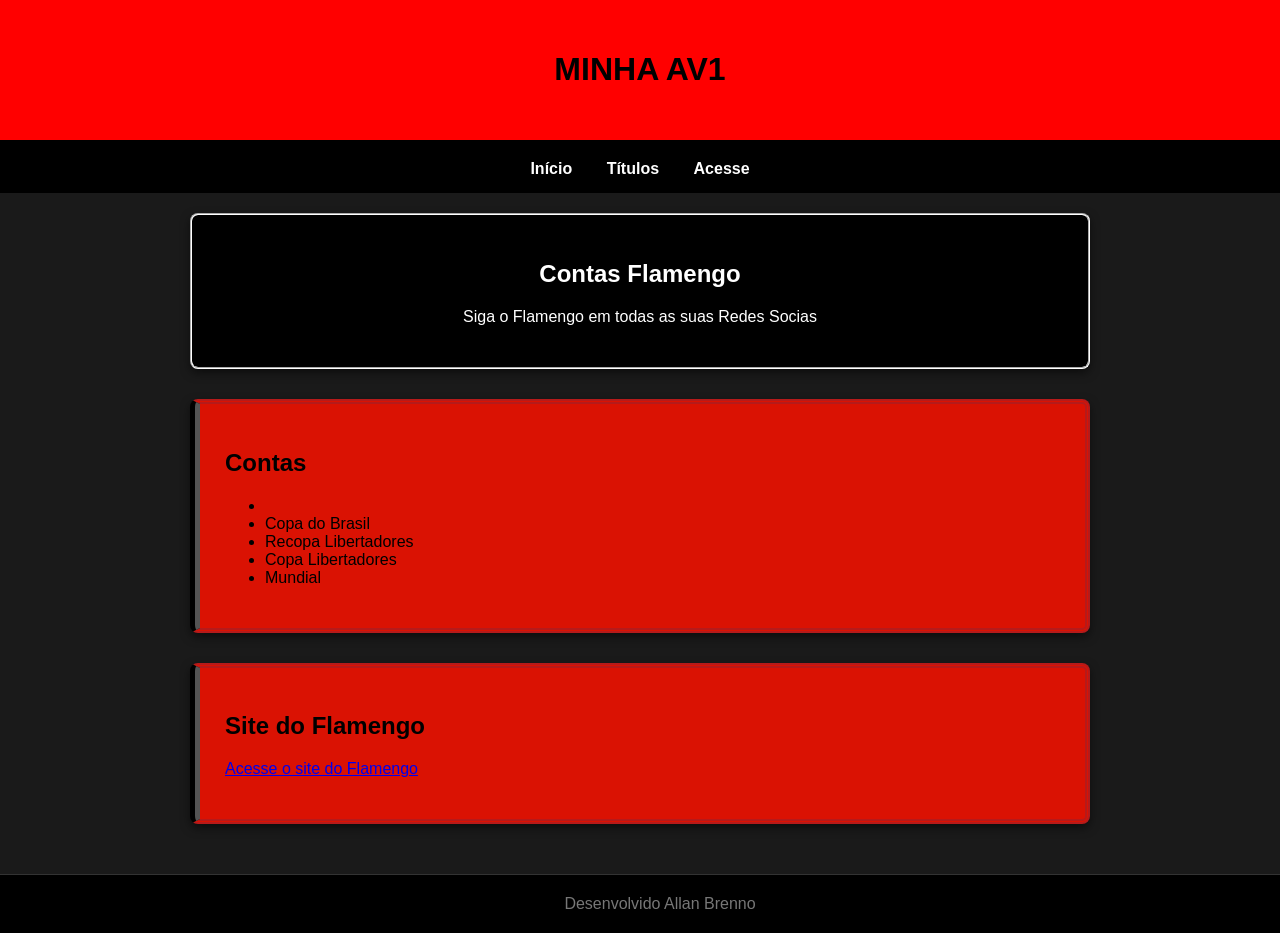
==== acesse.html @ 2dd75fcd "Falta pouco" ====
<!doctype html>
<html lang="pt-br">
  <head>
    <meta charset="UTF-8" />
    <meta name="viewport" content="width=device-width, initial-scale=1.0" />
    <title>Document</title>
    <link rel="stylesheet" href="css/style.css" />
  </head>
  <body>
    <header>
      <h1>Minha Av1</h1>
    </header>
    <nav>
      <a href="index.html">Início</a>
      <a href="titulos.html">Títulos</a>
      <a href="acesse.html">Acesse</a>
      
    </nav>
    <main>
      <section id="sobre" class="bg-color">
        <h2>Contas Flamengo</h2>
        <p>Siga o Flamengo em todas as suas Redes Socias</p>
      </section>
      <section id="titulos" class="bg-color">
        <h2>Contas</h2>
        <ul>
          <li></li>
          <li>Copa do Brasil</li>
          <li>Recopa Libertadores</li>
          <li>Copa Libertadores</li>
          <li>Mundial</li>
        </ul>
      </section>
      <section id="acesse" class="bg-color">
        <h2>Site do Flamengo</h2>
        <p><a href="https://www.flamengo.com.br" target="_blank">Acesse o site do Flamengo</a></p>
      </section>
    </main>
    <footer>Desenvolvido Allan Brenno</footer>
  </body>
</html>
---- css/style.css ----
.bg-color {
  background-color: rgb(218, 18, 3);
  
}

section {
  margin-bottom: 30px;
  padding: 20px;
  border: 5px double #b61a1a;
  border-top-left-radius: 10px;
  border-bottom-right-radius: 10px;
  
}

footer {
  background-color: #111010;
  color: white;
  text-align: center;
  padding: 15px;
}


body {
  font-family: "Segoe UI", Tahoma, Geneva, Verdana, sans-serif;
  margin: 0;
  padding: 0;
  background-color: #1a1a1a;
  color: rgb(255, 255, 255);
}

header {
  background-color: #ff0000;
  color: #000000;
  padding: 30px;
  text-align: center;
  border-bottom: 5px solid #000000;
  text-transform: uppercase;
  font-weight: bold;
}

nav {
  background-color: #000000;
  padding: 15px;
  text-align: center;
  position: sticky;
  top: 0;
}

nav a {
  color: #ffffff;
  text-decoration: none;
  margin: 0 15px;
  font-weight: bold;
  transition: 0.3s;
}

nav a:hover {
  color: #cccccc;
  border-bottom: 2px double #ffffff;
}

main {
  padding: 20px;
  max-width: 900px;
  margin: auto;
}

section {
  background-color: #ffffff;
  color: #000000;
  margin-bottom: 30px;
  padding: 25px;
  border-left: 10px groove #000000;
  border-radius: 8px;
  box-shadow: 0 4px 10px rgba(0, 0, 0, 0.5);
}

#sobre {
  background-color: #000000;
  color: #ffffff;
  border: 2px groove #ffffff;
  text-align: center;

}

footer {
  background-color: #000000;
  color: #777777;
  text-align: center;
  padding: 20px;
  border-top: 1px groove #333;
  width: 100%;
}
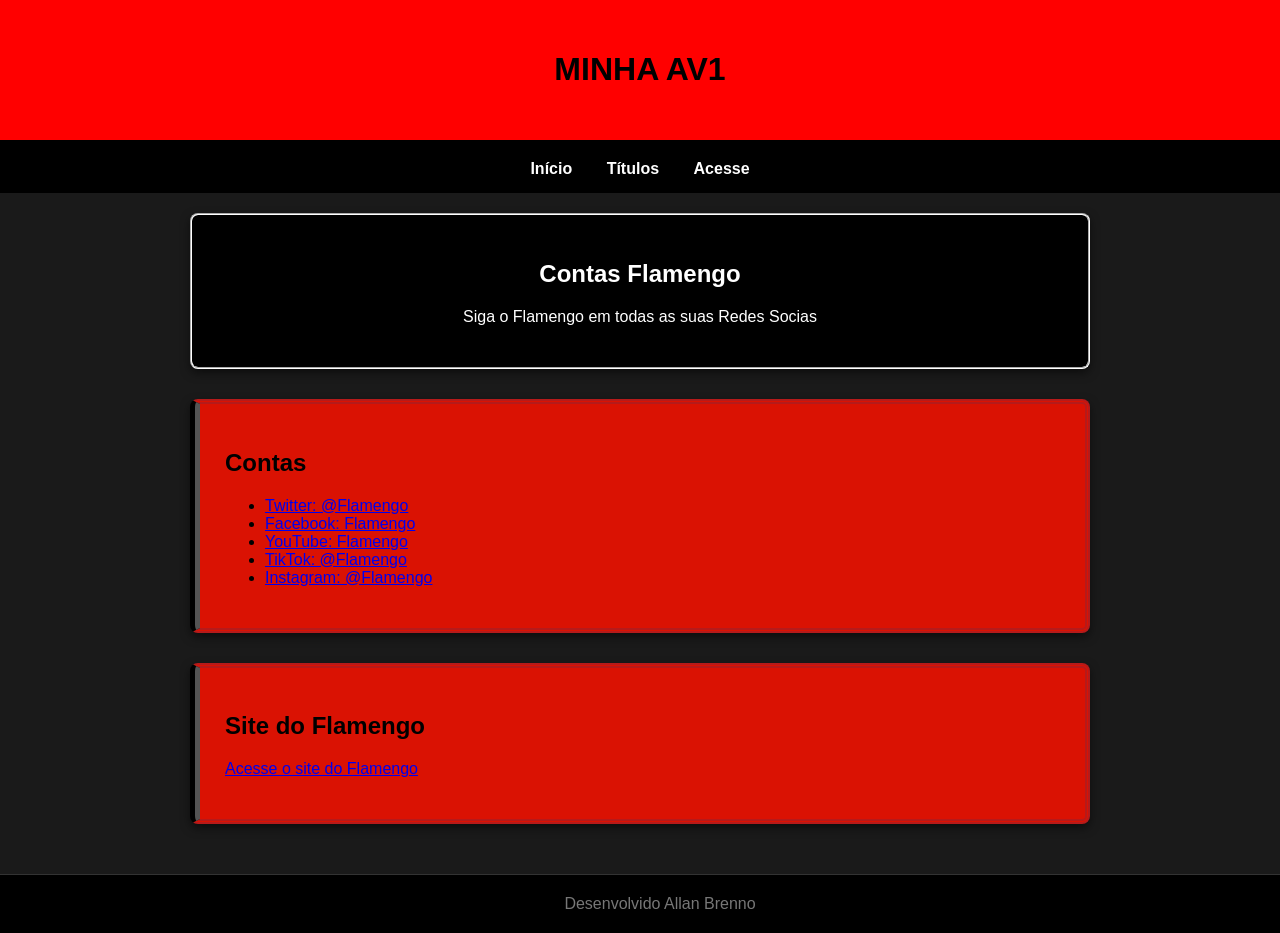
==== commit f339cd31: "nota máxima. VAMOOO" ====
--- a/acesse.html
+++ b/acesse.html
@@ -24,11 +24,11 @@
       <section id="titulos" class="bg-color">
         <h2>Contas</h2>
         <ul>
-          <li></li>
-          <li>Copa do Brasil</li>
-          <li>Recopa Libertadores</li>
-          <li>Copa Libertadores</li>
-          <li>Mundial</li>
+          <li><a href="https://twitter.com/Flamengo" target="_blank">Twitter: @Flamengo</a></li>
+          <li><a href="https://www.facebook.com/Flamengo" target="_blank">Facebook: Flamengo</a></li>
+          <li><a href="https://www.youtube.com/user/Flamengo" target="_blank">YouTube: Flamengo</a></li>
+          <li><a href="https://www.tiktok.com/@Flamengo" target="_blank">TikTok: @Flamengo</a></li>
+          <li><a href="https://www.instagram.com/Flamengo" target="_blank">Instagram: @Flamengo</a></li>
         </ul>
       </section>
       <section id="acesse" class="bg-color">
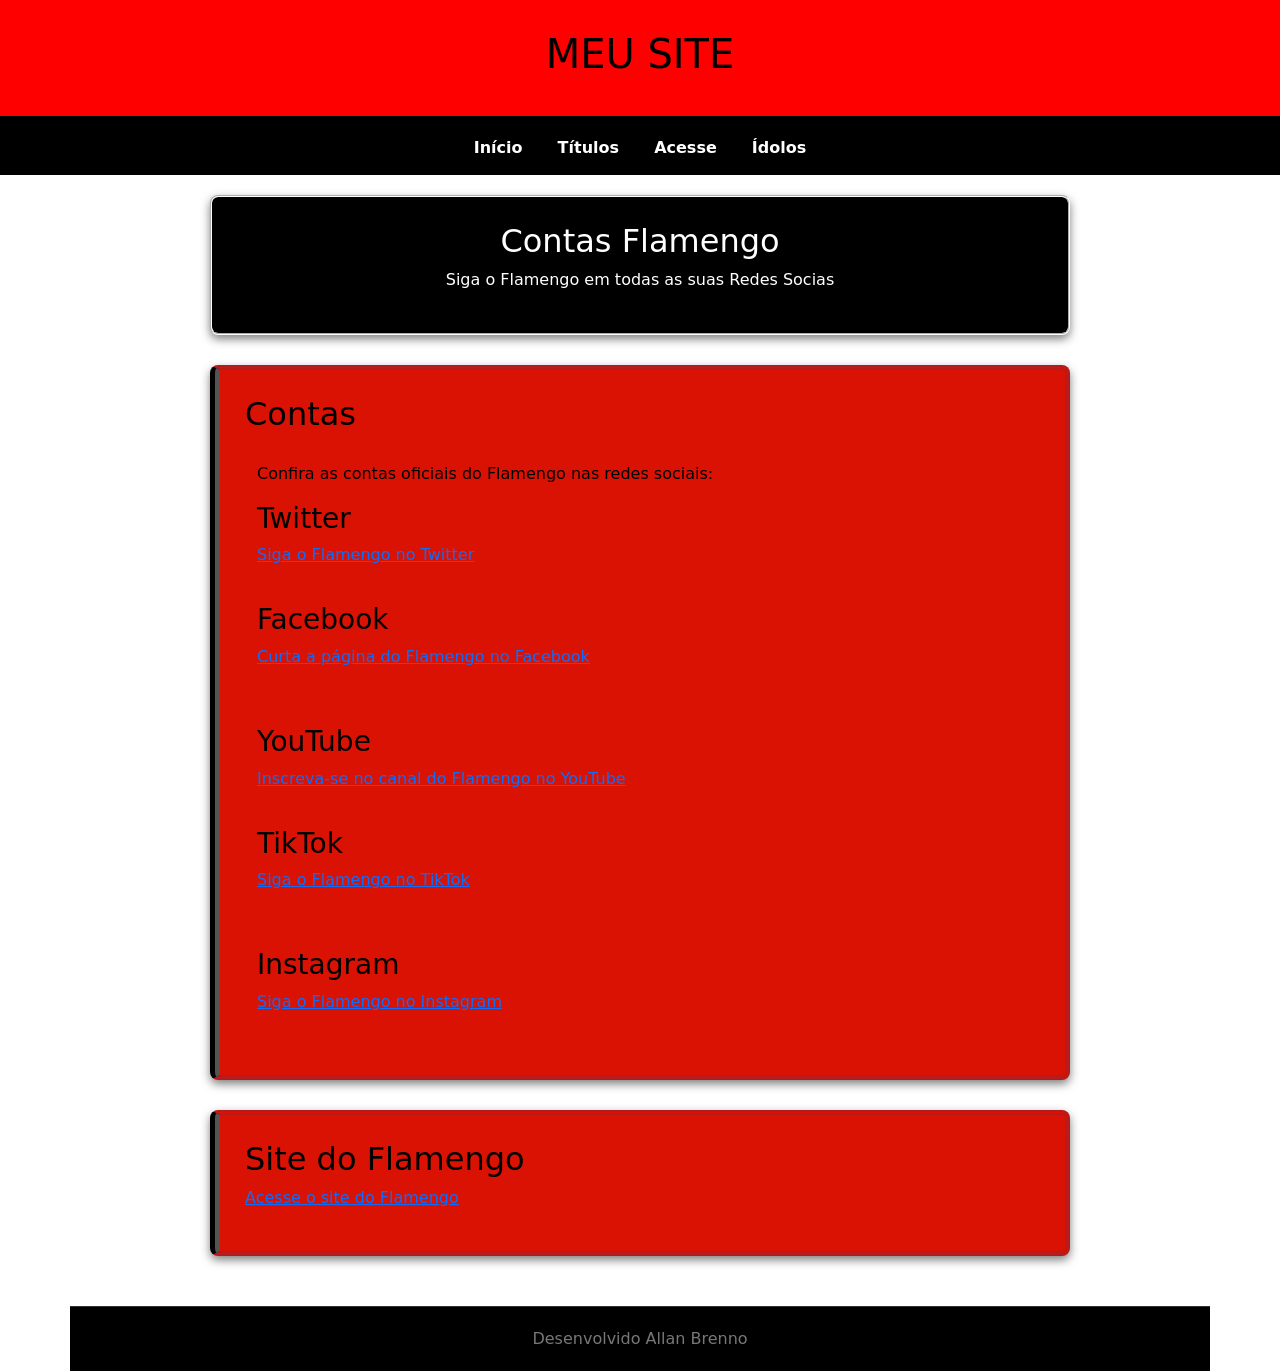
==== commit 6391fab9: "aa" ====
--- a/acesse.html
+++ b/acesse.html
@@ -3,40 +3,67 @@
   <head>
     <meta charset="UTF-8" />
     <meta name="viewport" content="width=device-width, initial-scale=1.0" />
-    <title>Document</title>
+    <title>Acesse o Flamengo</title>
     <link rel="stylesheet" href="css/style.css" />
+    <link href="https://cdn.jsdelivr.net/npm/bootstrap@5.3.3/dist/css/bootstrap.min.css" rel="stylesheet">
   </head>
   <body>
     <header>
-      <h1>Minha Av1</h1>
+      <h1>Meu Site</h1>
     </header>
     <nav>
       <a href="index.html">Início</a>
       <a href="titulos.html">Títulos</a>
       <a href="acesse.html">Acesse</a>
-      
+      <a href="idolos.html">Ídolos</a>
     </nav>
     <main>
       <section id="sobre" class="bg-color">
         <h2>Contas Flamengo</h2>
         <p>Siga o Flamengo em todas as suas Redes Socias</p>
       </section>
-      <section id="titulos" class="bg-color">
+      <section id="titulos" class="bg-color" class="container">
         <h2>Contas</h2>
-        <ul>
-          <li><a href="https://twitter.com/Flamengo" target="_blank">Twitter: @Flamengo</a></li>
-          <li><a href="https://www.facebook.com/Flamengo" target="_blank">Facebook: Flamengo</a></li>
-          <li><a href="https://www.youtube.com/user/Flamengo" target="_blank">YouTube: Flamengo</a></li>
-          <li><a href="https://www.tiktok.com/@Flamengo" target="_blank">TikTok: @Flamengo</a></li>
-          <li><a href="https://www.instagram.com/Flamengo" target="_blank">Instagram: @Flamengo</a></li>
-        </ul>
+        <div class="container">
+          <p>Confira as contas oficiais do Flamengo nas redes sociais:</p>
+          <div class="row">
+            <div class="col-md-6">
+              <h3>Twitter</h3>
+              <p><a href="https://twitter.com/Flamengo" target="_blank">Siga o Flamengo no Twitter</a></p>
+            </div>
+            <div class="col-md-6">
+              <h3>Facebook</h3>
+              <p><a href="https://www.facebook.com/Flamengo" target="_blank">Curta a página do Flamengo no Facebook</a></p>
+            </div>
+          </div>
+        </div>
+        <div class="container">
+          <div class="row">
+            <div class="col-md-6">
+              <h3>YouTube</h3>
+              <p><a href="https://www.youtube.com/user/Flamengo" target="_blank">Inscreva-se no canal do Flamengo no YouTube</a></p>
+            </div>
+            <div class="col-md-6">
+              <h3>TikTok</h3>
+              <p><a href="https://www.tiktok.com/@Flamengo" target="_blank">Siga o Flamengo no TikTok</a></p>
+            </div>
+          </div>
+        </div>
+        <div class="container">
+          <div class="row">
+            <div class="col-md-6">
+              <h3>Instagram</h3>
+              <p><a href="https://www.instagram.com/Flamengo" target="_blank">Siga o Flamengo no Instagram</a></p>
+            </div>
+          </div>
+        </div>
       </section>
       <section id="acesse" class="bg-color">
         <h2>Site do Flamengo</h2>
         <p><a href="https://www.flamengo.com.br" target="_blank">Acesse o site do Flamengo</a></p>
       </section>
     </main>
-    <footer>Desenvolvido Allan Brenno</footer>
+    <footer class="container">Desenvolvido Allan Brenno</footer>
   </body>
 </html>
 
--- a/css/style.css
+++ b/css/style.css
@@ -32,7 +32,7 @@
   margin: 0;
   padding: 0;
   background-color: #1a1a1a;
-  color: rgb(255, 255, 255);
+  color: rgb(255, 253, 253);
 }
 
 header {
@@ -99,3 +99,30 @@
   width: 100%;
 }
 
+.container {
+  max-width: 1200px;
+  margin: auto;
+  padding: 20px;
+
+}
+
+.row {
+  display: flex;
+  flex-wrap: wrap;
+  gap: 20px;
+}
+
+titulos-grid {
+  display: grid;
+  grid-template-columns: repeat(auto-fit, minmax(200px, 1fr));
+  gap: 20px;
+}
+
+titulo-card {
+  background-color: #0c4279;
+  border: 1px solid #020000;
+  border-radius: 8px;
+  padding: 15px;
+  text-align: center;
+  transition: transform 0.3s, box-shadow 0.3s;
+}
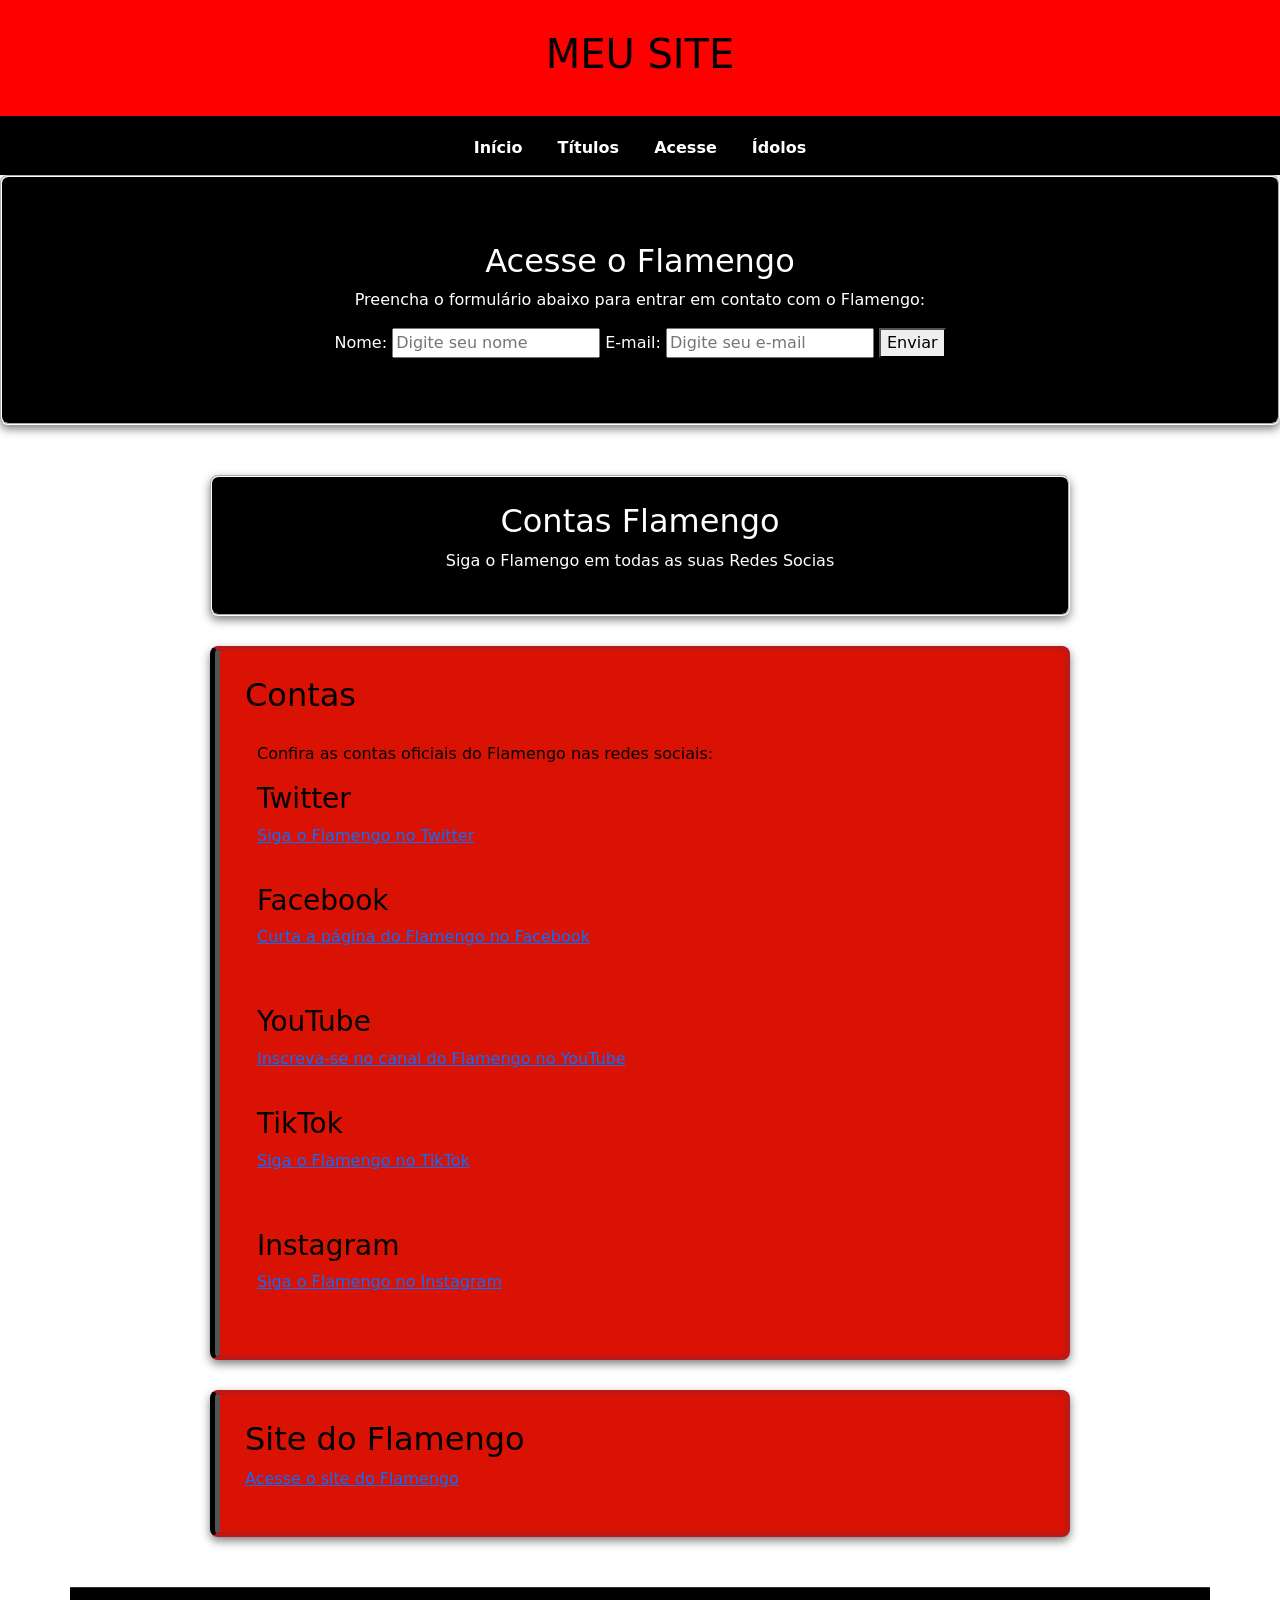
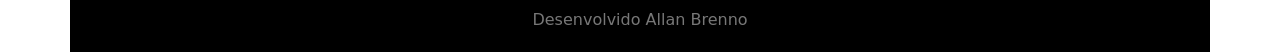
==== commit a96660fd: "Apresenta" ====
--- a/acesse.html
+++ b/acesse.html
@@ -17,6 +17,24 @@
       <a href="acesse.html">Acesse</a>
       <a href="idolos.html">Ídolos</a>
     </nav>
+
+
+    <section id="sobre" class="bg-color">
+    <main>
+      <div class="container">
+        <h2>Acesse o Flamengo</h2>
+        <p>Preencha o formulário abaixo para entrar em contato com o Flamengo:</p>
+      <form action="/enviar-dados" method="POST">
+  <label for="nome">Nome:</label>
+  <input type="text" id="nome" name="nome" placeholder="Digite seu nome" required>
+
+  <label for="email">E-mail:</label>
+  <input type="email" id="email" name="email" placeholder="Digite seu e-mail" required>
+
+  <button type="submit">Enviar</button>
+</form>
+    </main>
+    </section>
     <main>
       <section id="sobre" class="bg-color">
         <h2>Contas Flamengo</h2>
--- a/css/style.css
+++ b/css/style.css
@@ -125,4 +125,5 @@
   padding: 15px;
   text-align: center;
   transition: transform 0.3s, box-shadow 0.3s;
-}+}
+
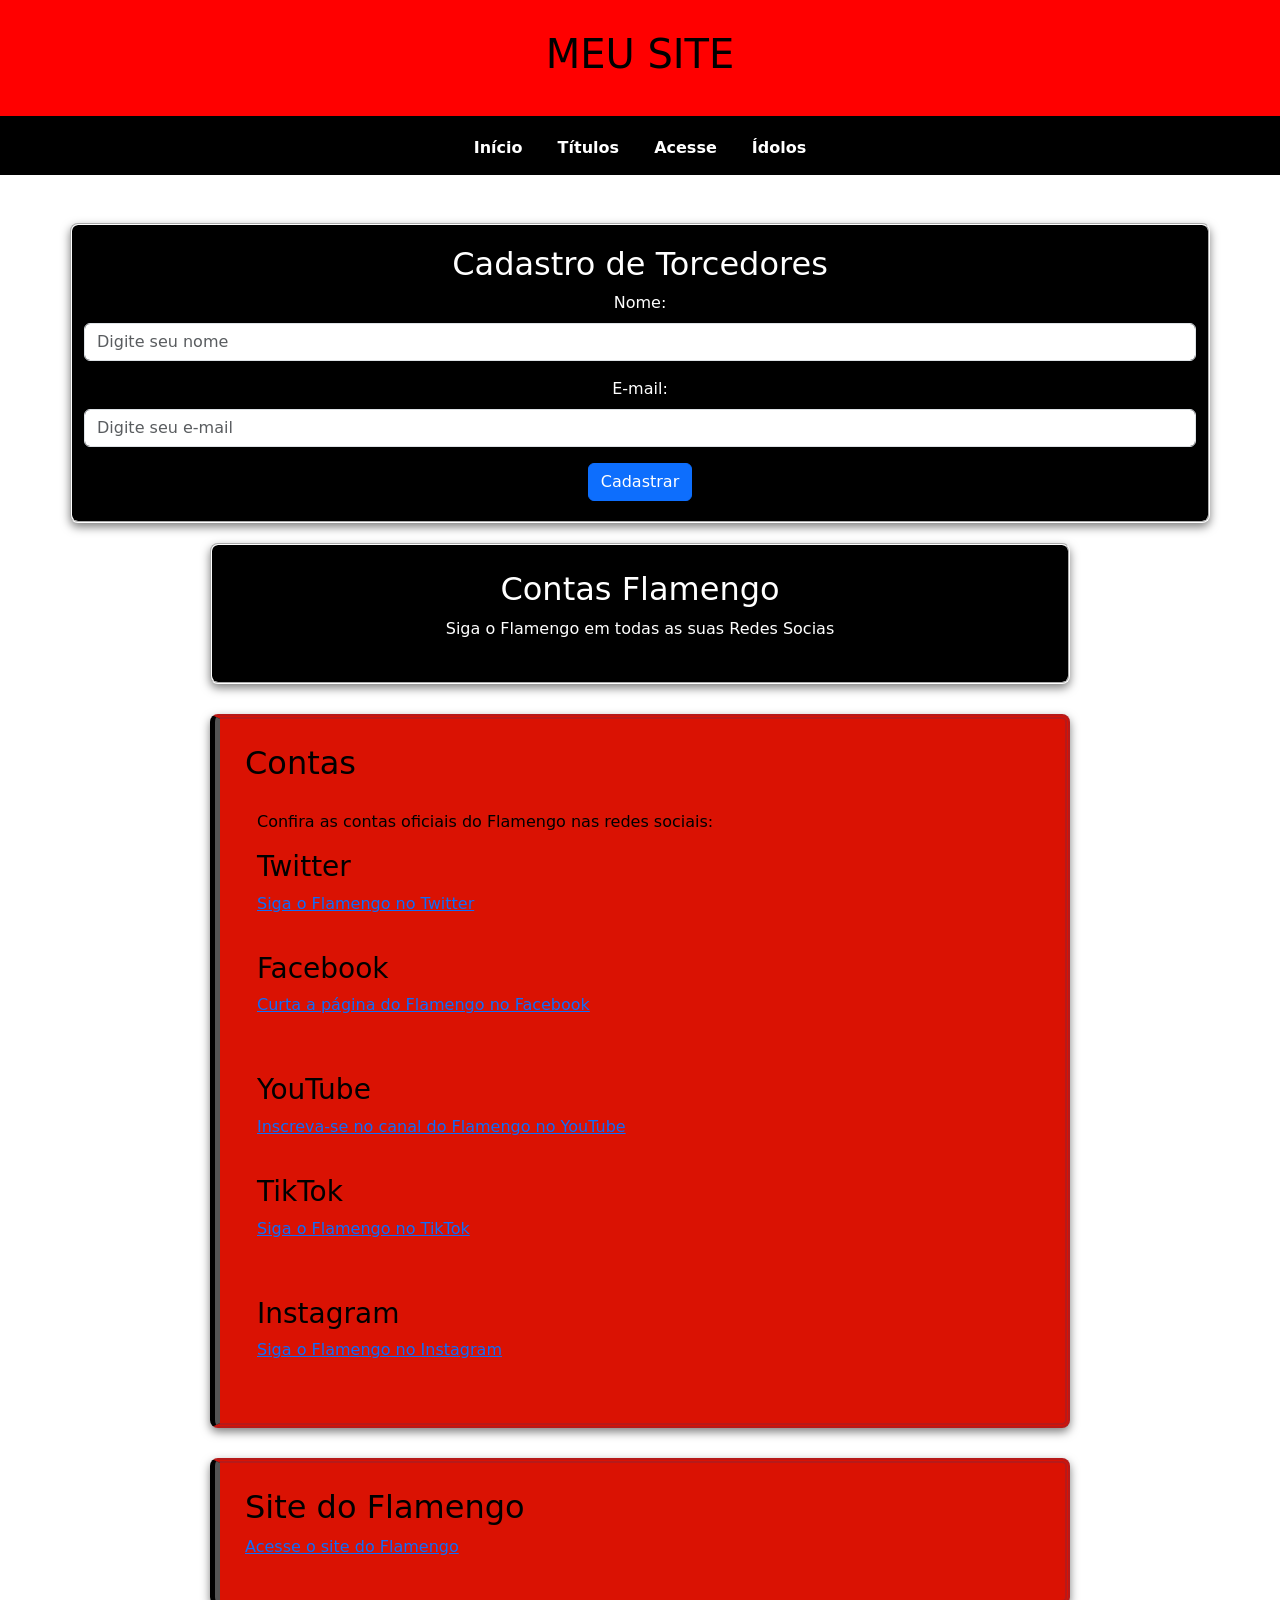
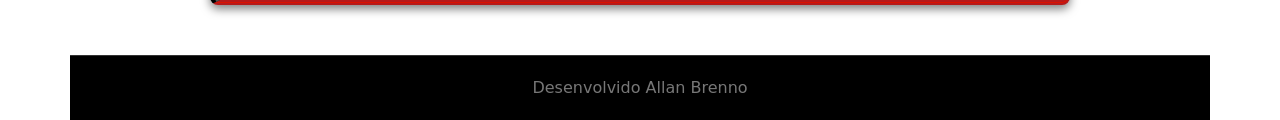
==== commit f0c546f6: "kotone and ayane" ====
--- a/acesse.html
+++ b/acesse.html
@@ -6,6 +6,7 @@
     <title>Acesse o Flamengo</title>
     <link rel="stylesheet" href="css/style.css" />
     <link href="https://cdn.jsdelivr.net/npm/bootstrap@5.3.3/dist/css/bootstrap.min.css" rel="stylesheet">
+    <script src="js/script.js"></script>
   </head>
   <body>
     <header>
@@ -19,21 +20,26 @@
     </nav>
 
 
-    <section id="sobre" class="bg-color">
-    <main>
-      <div class="container">
-        <h2>Acesse o Flamengo</h2>
-        <p>Preencha o formulário abaixo para entrar em contato com o Flamengo:</p>
-      <form action="/enviar-dados" method="POST">
-  <label for="nome">Nome:</label>
-  <input type="text" id="nome" name="nome" placeholder="Digite seu nome" required>
+    <section id="sobre" class="container mt-5">
 
-  <label for="email">E-mail:</label>
-  <input type="email" id="email" name="email" placeholder="Digite seu e-mail" required>
+      <h2>Cadastro de Torcedores</h2>
 
-  <button type="submit">Enviar</button>
-</form>
-    </main>
+      <form id ="cadastro">
+
+        <div class="mb-3">
+          <label for="nome" class="form-label">Nome:</label>
+          <input type="text" class="form-control" id="nome" name="nome" placeholder="Digite seu nome" required>
+        </div>
+
+        <div class="mb-3">
+          <label for="email" class="form-label">E-mail:</label>
+          <input type="email" class="form-control" id="email" name="email" placeholder="Digite seu e-mail" required>
+        </div>
+
+        <button type="submit" class="btn btn-primary">Cadastrar</button>
+
+      </form>
+   
     </section>
     <main>
       <section id="sobre" class="bg-color">
--- a/css/style.css
+++ b/css/style.css
@@ -127,3 +127,7 @@
   transition: transform 0.3s, box-shadow 0.3s;
 }
 
+mb-3 {
+  margin-bottom: 15px;
+  align-items: center;
+}
